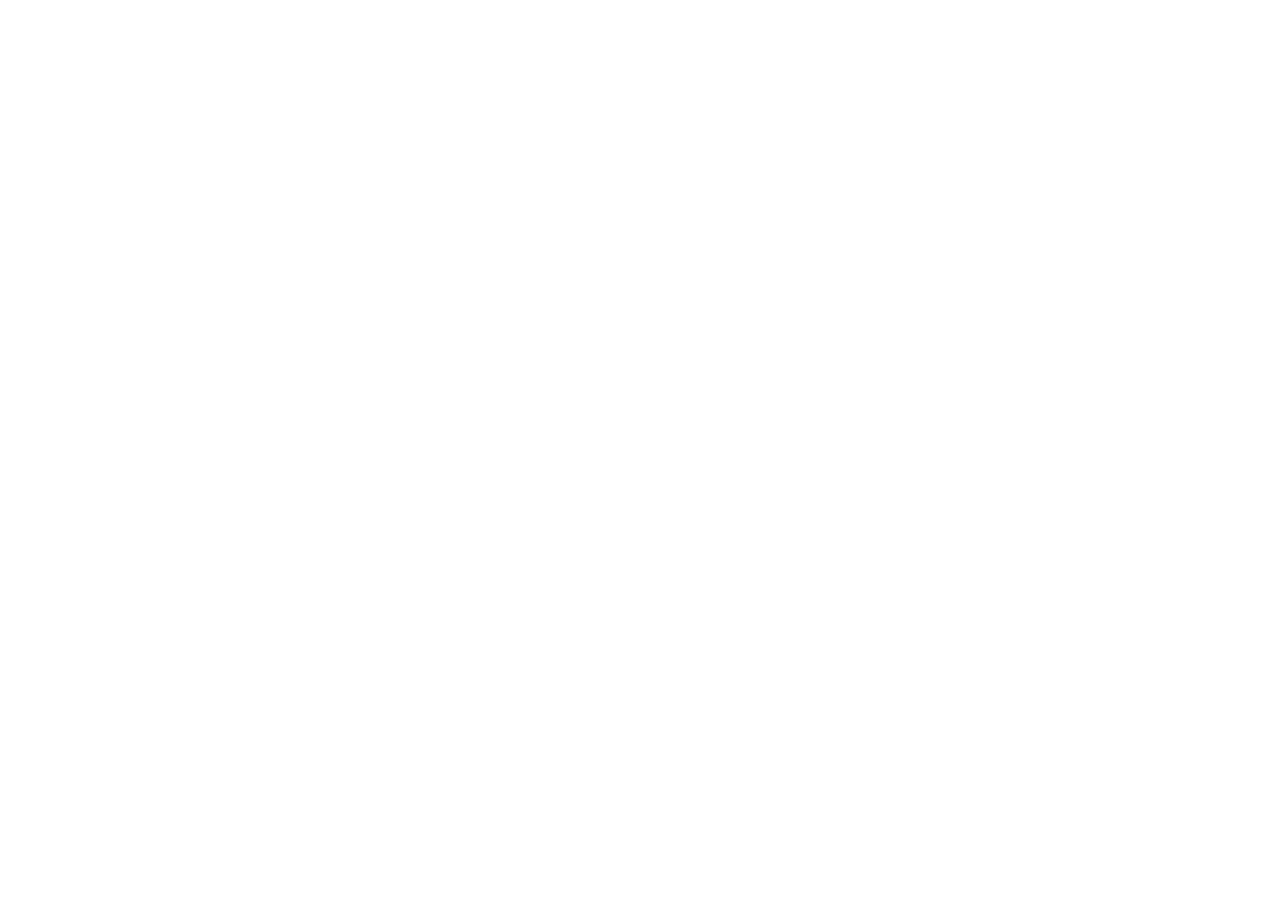
==== index.html @ c4dc1f8e "Deploying to gh-pages from @ Valeria-Karanduyk/goit-js-hw-12@c5e50ae366e4b34ffbb016f55e95766d1816466" ====
<!DOCTYPE html>
<html lang="en">

<head>
    <meta charset="UTF-8" />
    <link rel="icon" type="image/svg+xml" href="/vanilla-app-template/favicon.svg" />
    <meta name="viewport" content="width=device-width, initial-scale=1.0" />
    <title>Homework 11</title>
    <link rel="stylesheet"
        href="https://cdnjs.cloudflare.com/ajax/libs/modern-normalize/2.0.0/modern-normalize.min.css" />
    <link rel="preconnect" href="https://fonts.googleapis.com" />
    <link rel="preconnect" href="https://fonts.gstatic.com" crossorigin />
    <link href="https://fonts.googleapis.com/css2?family=Montserrat:wght@100..900&display=swap" rel="stylesheet" />
  <script type="module" crossorigin src="/vanilla-app-template/index.js"></script>
  <link rel="stylesheet" crossorigin href="/vanilla-app-template/assets/index-B_SY1GJM.css">
</head>

<body>
</body>

</html>
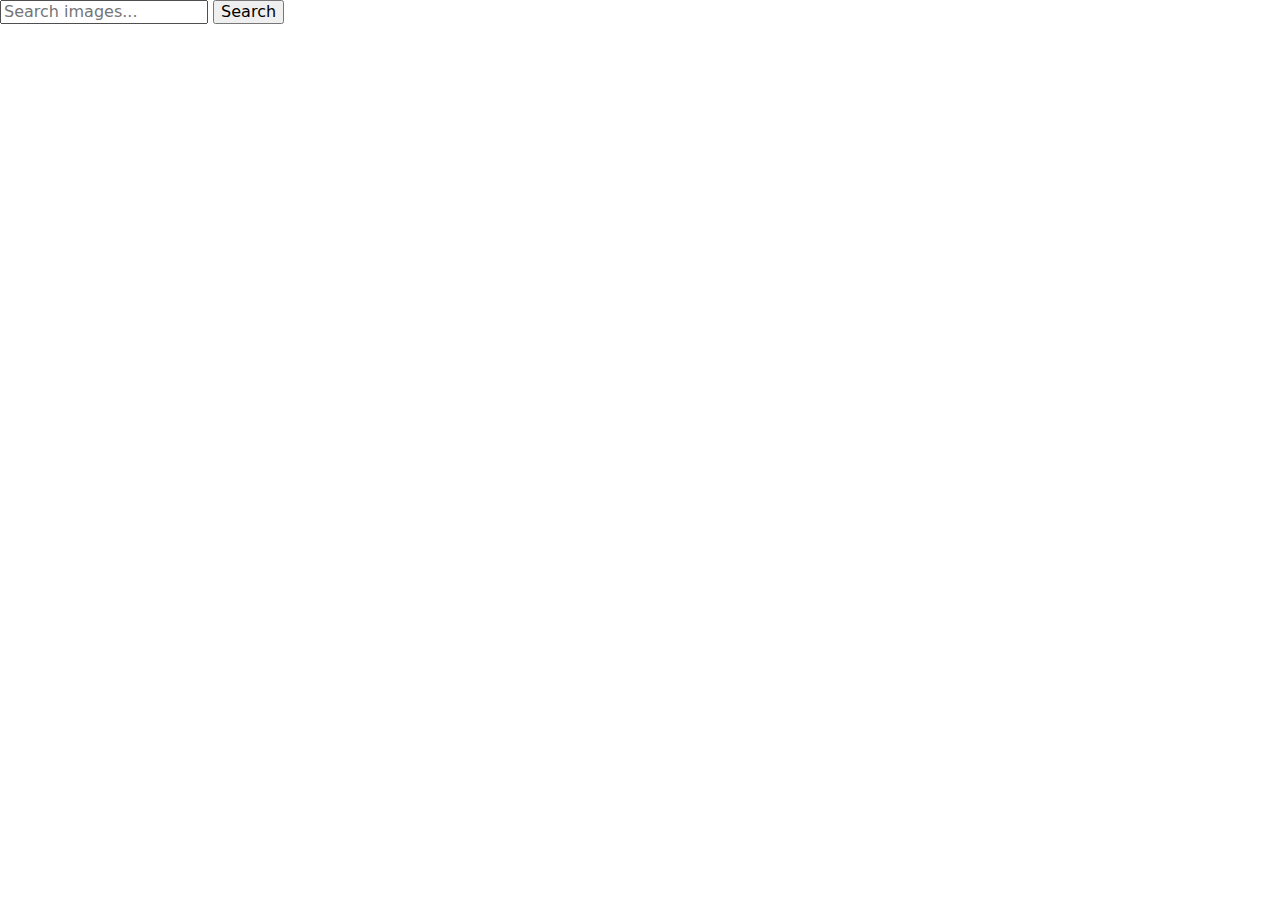
==== commit 82d8bcb9: "Deploying to gh-pages from @ Valeria-Karanduyk/goit-js-hw-12@445be57f2d1e2572f5aee26250db2d83f1c4fda" ====
--- a/index.html
+++ b/index.html
@@ -3,19 +3,32 @@
 
 <head>
     <meta charset="UTF-8" />
-    <link rel="icon" type="image/svg+xml" href="/vanilla-app-template/favicon.svg" />
+    <link rel="icon" type="image/svg+xml" href="/goit-js-hw-12/favicon.svg" />
     <meta name="viewport" content="width=device-width, initial-scale=1.0" />
-    <title>Homework 11</title>
+    <title>Homework 12</title>
     <link rel="stylesheet"
         href="https://cdnjs.cloudflare.com/ajax/libs/modern-normalize/2.0.0/modern-normalize.min.css" />
     <link rel="preconnect" href="https://fonts.googleapis.com" />
     <link rel="preconnect" href="https://fonts.gstatic.com" crossorigin />
     <link href="https://fonts.googleapis.com/css2?family=Montserrat:wght@100..900&display=swap" rel="stylesheet" />
-  <script type="module" crossorigin src="/vanilla-app-template/index.js"></script>
-  <link rel="stylesheet" crossorigin href="/vanilla-app-template/assets/index-B_SY1GJM.css">
+  <script type="module" crossorigin src="/goit-js-hw-12/index.js"></script>
+  <link rel="modulepreload" crossorigin href="/goit-js-hw-12/assets/vendor-u8rapaCG.js">
+  <link rel="stylesheet" crossorigin href="/goit-js-hw-12/assets/vendor-DumFYO8Z.css">
+  <link rel="stylesheet" crossorigin href="/goit-js-hw-12/assets/index-D6ZtyyWh.css">
 </head>
 
 <body>
+<div class="container">
+    <form class="formFetchEl">
+        <input class="search-input" type="text" name="search" placeholder="Search images..." required />
+        <button type="submit" class="btnEl">Search</button>
+    </form>
+    
+    <div class="loader" style="display: none">Loading images, please wait...</div>
+    
+    <ul class="gallery"></ul>
+</div>
 </body>
 
 </html>
+
